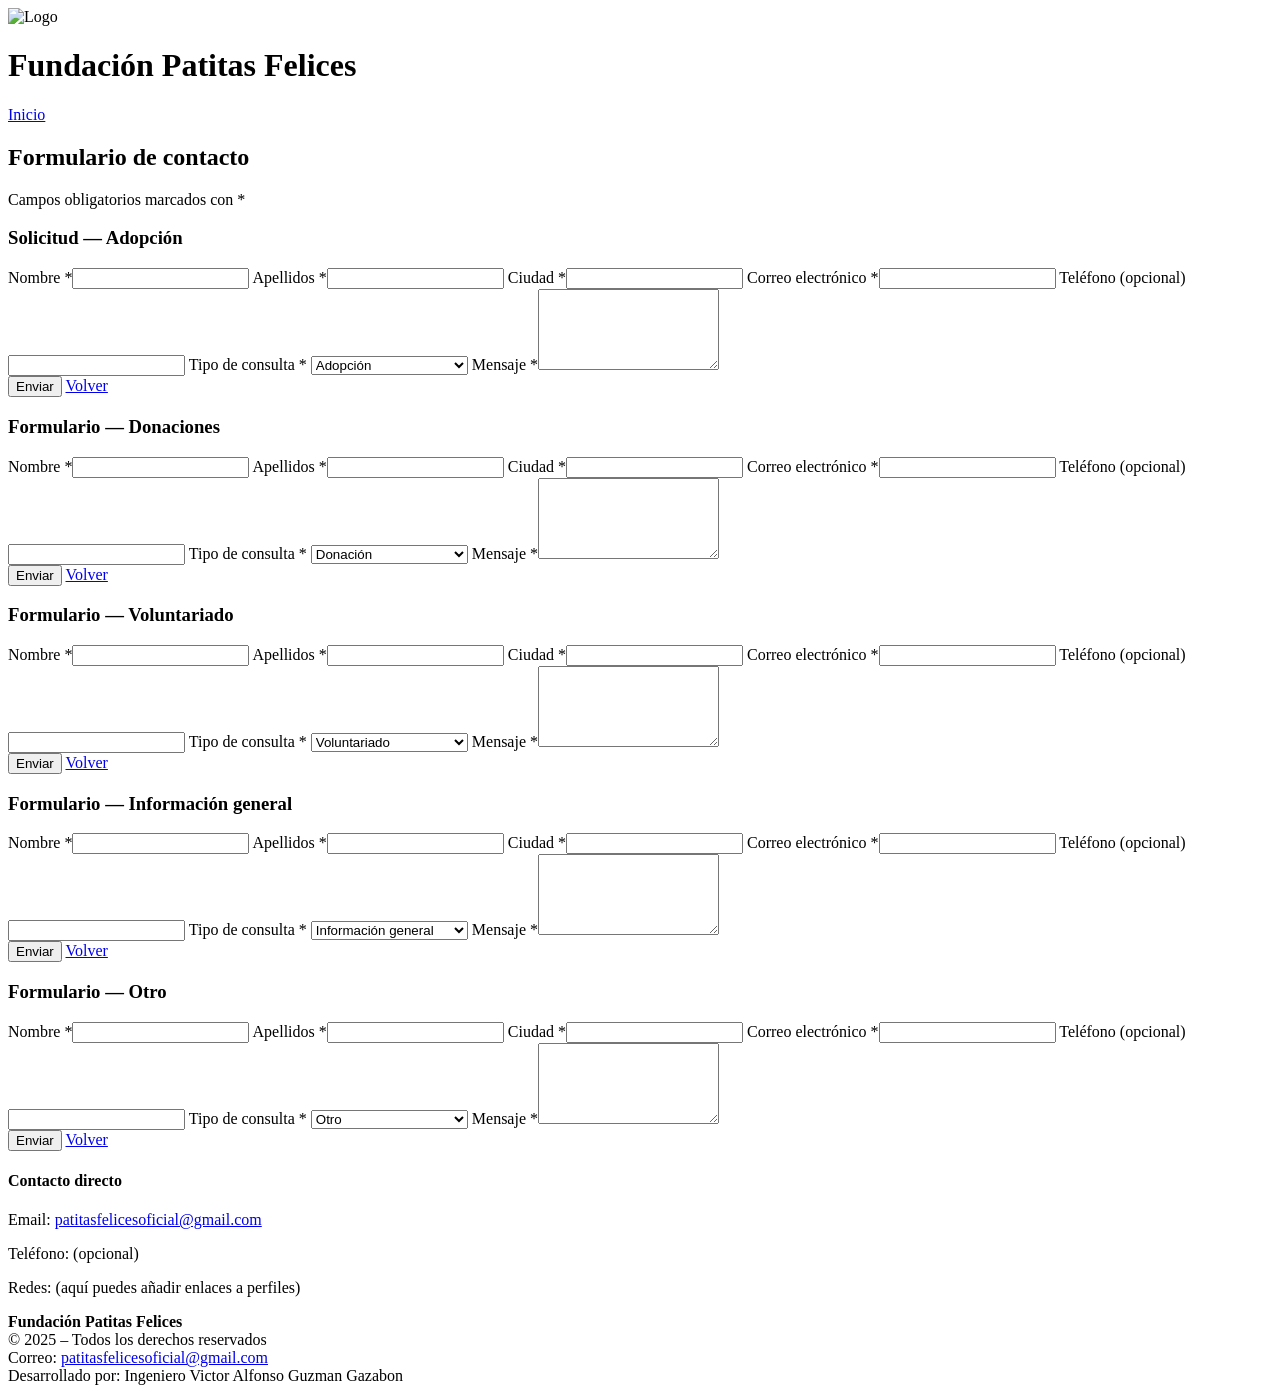
==== HTML/contacto.html @ 0a4b0fa6 "fundacion patitas final" ====
<!doctype html>
<html lang="es">
<head>
  <meta charset="utf-8" />
  <meta name="viewport" content="width=device-width,initial-scale=1" />
  <title>Contacto — Fundación Patitas Felices</title>
  <link rel="stylesheet" href="css/estilos.css">
</head>
<body>
  <header class="site-header small">
    <div class="header-inner">
      <img src="imagenes/logo.jpg" alt="Logo" class="logo">
      <div class="brand">
        <h1>Fundación Patitas Felices</h1>
      </div>
      <nav class="top-nav">
        <a href="index.html" class="btn">Inicio</a>
      </nav>
    </div>
  </header>

  <main class="container form-page">
    <h2 id="contacto">Formulario de contacto</h2>
    <p>Campos obligatorios marcados con *</p>

    <!-- Secciones con ancla para preselección simulada -->
    <section id="adopcion" class="form-panel active-panel">
      <h3>Solicitud — Adopción</h3>
      <form action="#" class="form">
        <label>Nombre *<input type="text" name="nombre" required></label>
        <label>Apellidos *<input type="text" name="apellidos" required></label>
        <label>Ciudad *<input type="text" name="ciudad" required></label>
        <label>Correo electrónico *<input type="email" name="email" required></label>
        <label>Teléfono <span class="opcional">(opcional)</span><input type="tel" name="telefono"></label>

        <label>Tipo de consulta *
          <select name="tipo-consulta" required>
            <option value="">Seleccione una opción</option>
            <option value="adopcion" selected>Adopción</option>
            <option value="donacion">Donación</option>
            <option value="voluntariado">Voluntariado</option>
            <option value="info">Información general</option>
            <option value="otro">Otro</option>
          </select>
        </label>

        <label>Mensaje *<textarea name="mensaje" rows="5" required></textarea></label>

        <!-- Ejemplo de estado visual: agregar clase "error" or "success" en el input para simular -->
        <!-- <input class="error" ... > -->

        <div class="form-actions">
          <button type="submit" class="btn primary">Enviar</button>
          <a href="index.html" class="btn">Volver</a>
        </div>
      </form>
    </section>

    <!-- DONACION (simula preselección) -->
    <section id="donacion" class="form-panel">
      <h3>Formulario — Donaciones</h3>
      <form action="#" class="form">
        <label>Nombre *<input type="text" name="nombre" required></label>
        <label>Apellidos *<input type="text" name="apellidos" required></label>
        <label>Ciudad *<input type="text" name="ciudad" required></label>
        <label>Correo electrónico *<input type="email" name="email" required></label>
        <label>Teléfono <span class="opcional">(opcional)</span><input type="tel" name="telefono"></label>

        <label>Tipo de consulta *
          <select name="tipo-consulta" required>
            <option value="">Seleccione una opción</option>
            <option value="adopcion">Adopción</option>
            <option value="donacion" selected>Donación</option>
            <option value="voluntariado">Voluntariado</option>
            <option value="info">Información general</option>
            <option value="otro">Otro</option>
          </select>
        </label>

        <label>Mensaje *<textarea name="mensaje" rows="5" required></textarea></label>

        <div class="form-actions">
          <button type="submit" class="btn primary">Enviar</button>
          <a href="index.html" class="btn">Volver</a>
        </div>
      </form>
    </section>

    <!-- VOLUNTARIADO -->
    <section id="voluntariado" class="form-panel">
      <h3>Formulario — Voluntariado</h3>
      <form action="#" class="form">
        <label>Nombre *<input type="text" name="nombre" required></label>
        <label>Apellidos *<input type="text" name="apellidos" required></label>
        <label>Ciudad *<input type="text" name="ciudad" required></label>
        <label>Correo electrónico *<input type="email" name="email" required></label>
        <label>Teléfono <span class="opcional">(opcional)</span><input type="tel" name="telefono"></label>

        <label>Tipo de consulta *
          <select name="tipo-consulta" required>
            <option value="">Seleccione una opción</option>
            <option value="adopcion">Adopción</option>
            <option value="donacion">Donación</option>
            <option value="voluntariado" selected>Voluntariado</option>
            <option value="info">Información general</option>
            <option value="otro">Otro</option>
          </select>
        </label>

        <label>Mensaje *<textarea name="mensaje" rows="5" required></textarea></label>

        <div class="form-actions">
          <button type="submit" class="btn primary">Enviar</button>
          <a href="index.html" class="btn">Volver</a>
        </div>
      </form>
    </section>

    <!-- INFO -->
    <section id="info" class="form-panel">
      <h3>Formulario — Información general</h3>
      <form action="#" class="form">
        <label>Nombre *<input type="text" name="nombre" required></label>
        <label>Apellidos *<input type="text" name="apellidos" required></label>
        <label>Ciudad *<input type="text" name="ciudad" required></label>
        <label>Correo electrónico *<input type="email" name="email" required></label>
        <label>Teléfono <span class="opcional">(opcional)</span><input type="tel" name="telefono"></label>

        <label>Tipo de consulta *
          <select name="tipo-consulta" required>
            <option value="">Seleccione una opción</option>
            <option value="adopcion">Adopción</option>
            <option value="donacion">Donación</option>
            <option value="voluntariado">Voluntariado</option>
            <option value="info" selected>Información general</option>
            <option value="otro">Otro</option>
          </select>
        </label>

        <label>Mensaje *<textarea name="mensaje" rows="5" required></textarea></label>

        <div class="form-actions">
          <button type="submit" class="btn primary">Enviar</button>
          <a href="index.html" class="btn">Volver</a>
        </div>
      </form>
    </section>

    <!-- OTRO -->
    <section id="otro" class="form-panel">
      <h3>Formulario — Otro</h3>
      <form action="#" class="form">
        <label>Nombre *<input type="text" name="nombre" required></label>
        <label>Apellidos *<input type="text" name="apellidos" required></label>
        <label>Ciudad *<input type="text" name="ciudad" required></label>
        <label>Correo electrónico *<input type="email" name="email" required></label>
        <label>Teléfono <span class="opcional">(opcional)</span><input type="tel" name="telefono"></label>

        <label>Tipo de consulta *
          <select name="tipo-consulta" required>
            <option value="">Seleccione una opción</option>
            <option value="adopcion">Adopción</option>
            <option value="donacion">Donación</option>
            <option value="voluntariado">Voluntariado</option>
            <option value="info">Información general</option>
            <option value="otro" selected>Otro</option>
          </select>
        </label>

        <label>Mensaje *<textarea name="mensaje" rows="5" required></textarea></label>

        <div class="form-actions">
          <button type="submit" class="btn primary">Enviar</button>
          <a href="index.html" class="btn">Volver</a>
        </div>
      </form>
    </section>

    <aside class="contact-info">
      <h4>Contacto directo</h4>
      <p>Email: <a href="mailto:patitasfelicesoficial@gmail.com">patitasfelicesoficial@gmail.com</a></p>
      <p>Teléfono: <span class="opcional">(opcional)</span></p>
      <p>Redes: (aquí puedes añadir enlaces a perfiles)</p>
    </aside>
  </main>

  <footer class="site-footer">
    <div class="footer-inner">
      <div class="footer-left">
        <strong>Fundación Patitas Felices</strong>
        <div>© 2025 – Todos los derechos reservados</div>
      </div>
      <div class="footer-right">
        <div>Correo: <a href="mailto:patitasfelicesoficial@gmail.com">patitasfelicesoficial@gmail.com</a></div>
        <div>Desarrollado por: Ingeniero Victor Alfonso Guzman Gazabon</div>
      </div>
    </div>
  </footer>
</body>
</html>
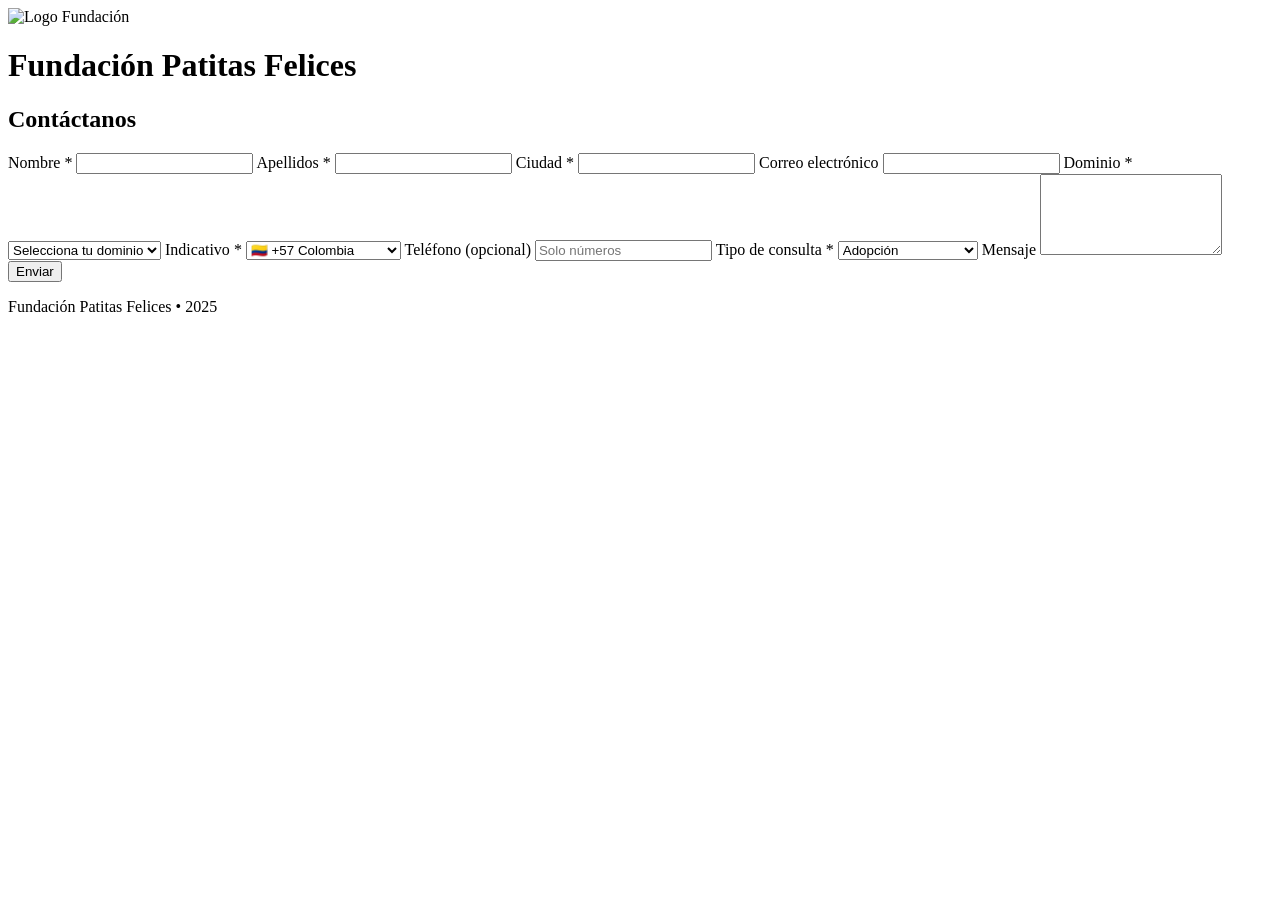
==== commit 24e8c89e: "patitas feliz final" ====
--- a/HTML/contacto.html
+++ b/HTML/contacto.html
@@ -1,200 +1,83 @@
-<!doctype html>
+<!DOCTYPE html>
 <html lang="es">
 <head>
-  <meta charset="utf-8" />
-  <meta name="viewport" content="width=device-width,initial-scale=1" />
-  <title>Contacto — Fundación Patitas Felices</title>
-  <link rel="stylesheet" href="css/estilos.css">
+    <meta charset="UTF-8">
+    <meta name="viewport" content="width=device-width, initial-scale=1.0">
+    <title>Contacto - Patitas Felices</title>
+    <link rel="stylesheet" href="../css/styles.css">
+
+
 </head>
 <body>
-  <header class="site-header small">
-    <div class="header-inner">
-      <img src="imagenes/logo.jpg" alt="Logo" class="logo">
-      <div class="brand">
-        <h1>Fundación Patitas Felices</h1>
-      </div>
-      <nav class="top-nav">
-        <a href="index.html" class="btn">Inicio</a>
-      </nav>
-    </div>
-  </header>
 
-  <main class="container form-page">
-    <h2 id="contacto">Formulario de contacto</h2>
-    <p>Campos obligatorios marcados con *</p>
+<header class="header">
+    <img src="../imagenes/logo.png" alt="Logo Fundación" class="logo">
+    <h1 class="titulo">Fundación Patitas Felices</h1>
+</header>
 
-    <!-- Secciones con ancla para preselección simulada -->
-    <section id="adopcion" class="form-panel active-panel">
-      <h3>Solicitud — Adopción</h3>
-      <form action="#" class="form">
-        <label>Nombre *<input type="text" name="nombre" required></label>
-        <label>Apellidos *<input type="text" name="apellidos" required></label>
-        <label>Ciudad *<input type="text" name="ciudad" required></label>
-        <label>Correo electrónico *<input type="email" name="email" required></label>
-        <label>Teléfono <span class="opcional">(opcional)</span><input type="tel" name="telefono"></label>
+<section class="contacto">
+    <h2>Contáctanos</h2>
 
-        <label>Tipo de consulta *
-          <select name="tipo-consulta" required>
-            <option value="">Seleccione una opción</option>
-            <option value="adopcion" selected>Adopción</option>
-            <option value="donacion">Donación</option>
-            <option value="voluntariado">Voluntariado</option>
-            <option value="info">Información general</option>
-            <option value="otro">Otro</option>
-          </select>
-        </label>
+    <form class="formulario">
+        <label>Nombre <span class="obligatorio">*</span></label>
+        <input type="text" required pattern="[A-Za-zÁÉÍÓÚáéíóúÑñ ]+">
 
-        <label>Mensaje *<textarea name="mensaje" rows="5" required></textarea></label>
+        <label>Apellidos <span class="obligatorio">*</span></label>
+        <input type="text" required pattern="[A-Za-zÁÉÍÓÚáéíóúÑñ ]+">
 
-        <!-- Ejemplo de estado visual: agregar clase "error" or "success" en el input para simular -->
-        <!-- <input class="error" ... > -->
+        <label>Ciudad <span class="obligatorio">*</span></label>
+        <input type="text" required>
 
-        <div class="form-actions">
-          <button type="submit" class="btn primary">Enviar</button>
-          <a href="index.html" class="btn">Volver</a>
-        </div>
-      </form>
-    </section>
 
-    <!-- DONACION (simula preselección) -->
-    <section id="donacion" class="form-panel">
-      <h3>Formulario — Donaciones</h3>
-      <form action="#" class="form">
-        <label>Nombre *<input type="text" name="nombre" required></label>
-        <label>Apellidos *<input type="text" name="apellidos" required></label>
-        <label>Ciudad *<input type="text" name="ciudad" required></label>
-        <label>Correo electrónico *<input type="email" name="email" required></label>
-        <label>Teléfono <span class="opcional">(opcional)</span><input type="tel" name="telefono"></label>
+        <label>Correo electrónico</label>
+        <input type="email" required>
+        <label for="dominio">Dominio *</label>
+        <select id="dominio" name="dominio" required>
+            <option value="" disabled selected>Selecciona tu dominio</option>
+            <option value="@gmail.com">@gmail.com</option>
+            <option value="@hotmail.com">@hotmail.com</option>
+            <option value="@yahoo.com">@yahoo.com</option>
+        </select>
 
-        <label>Tipo de consulta *
-          <select name="tipo-consulta" required>
-            <option value="">Seleccione una opción</option>
-            <option value="adopcion">Adopción</option>
-            <option value="donacion" selected>Donación</option>
-            <option value="voluntariado">Voluntariado</option>
-            <option value="info">Información general</option>
-            <option value="otro">Otro</option>
-          </select>
-        </label>
 
-        <label>Mensaje *<textarea name="mensaje" rows="5" required></textarea></label>
+        <label>Indicativo <span class="obligatorio">*</span></label>
+<select required>
+    <option value="+57">🇨🇴 +57 Colombia</option>
+    <option value="+1">🇺🇸 +1 Estados Unidos</option>
+    <option value="+52">🇲🇽 +52 México</option>
+    <option value="+54">🇦🇷 +54 Argentina</option>
+    <option value="+56">🇨🇱 +56 Chile</option>
+    <option value="+34">🇪🇸 +34 España</option>
+    <option value="+51">🇵🇪 +51 Perú</option>
+    <option value="+593">🇪🇨 +593 Ecuador</option>
+    <option value="+595">🇵🇾 +595 Paraguay</option>
+    <option value="+598">🇺🇾 +598 Uruguay</option>
+</select>
 
-        <div class="form-actions">
-          <button type="submit" class="btn primary">Enviar</button>
-          <a href="index.html" class="btn">Volver</a>
-        </div>
-      </form>
-    </section>
+        <label>Teléfono (opcional)</label>
+        <input type="text" inputmode="numeric" pattern="[0-9]+" placeholder="Solo números">
 
-    <!-- VOLUNTARIADO -->
-    <section id="voluntariado" class="form-panel">
-      <h3>Formulario — Voluntariado</h3>
-      <form action="#" class="form">
-        <label>Nombre *<input type="text" name="nombre" required></label>
-        <label>Apellidos *<input type="text" name="apellidos" required></label>
-        <label>Ciudad *<input type="text" name="ciudad" required></label>
-        <label>Correo electrónico *<input type="email" name="email" required></label>
-        <label>Teléfono <span class="opcional">(opcional)</span><input type="tel" name="telefono"></label>
 
-        <label>Tipo de consulta *
-          <select name="tipo-consulta" required>
-            <option value="">Seleccione una opción</option>
-            <option value="adopcion">Adopción</option>
-            <option value="donacion">Donación</option>
-            <option value="voluntariado" selected>Voluntariado</option>
-            <option value="info">Información general</option>
-            <option value="otro">Otro</option>
-          </select>
-        </label>
+        <label>Tipo de consulta <span class="obligatorio">*</span></label>
+        <select required>
+            <option>Adopción</option>
+            <option>Donación</option>
+            <option>Voluntariado</option>
+            <option>Información general</option>
+            <option>Otro</option>
+        </select>
 
-        <label>Mensaje *<textarea name="mensaje" rows="5" required></textarea></label>
 
-        <div class="form-actions">
-          <button type="submit" class="btn primary">Enviar</button>
-          <a href="index.html" class="btn">Volver</a>
-        </div>
-      </form>
-    </section>
+        <label>Mensaje</label>
+        <textarea rows="5" required></textarea>
 
-    <!-- INFO -->
-    <section id="info" class="form-panel">
-      <h3>Formulario — Información general</h3>
-      <form action="#" class="form">
-        <label>Nombre *<input type="text" name="nombre" required></label>
-        <label>Apellidos *<input type="text" name="apellidos" required></label>
-        <label>Ciudad *<input type="text" name="ciudad" required></label>
-        <label>Correo electrónico *<input type="email" name="email" required></label>
-        <label>Teléfono <span class="opcional">(opcional)</span><input type="tel" name="telefono"></label>
+        <button class="btn" type="submit">Enviar</button>
+    </form>
+</section>
 
-        <label>Tipo de consulta *
-          <select name="tipo-consulta" required>
-            <option value="">Seleccione una opción</option>
-            <option value="adopcion">Adopción</option>
-            <option value="donacion">Donación</option>
-            <option value="voluntariado">Voluntariado</option>
-            <option value="info" selected>Información general</option>
-            <option value="otro">Otro</option>
-          </select>
-        </label>
+<footer class="footer">
+    <p>Fundación Patitas Felices • 2025</p>
+</footer>
 
-        <label>Mensaje *<textarea name="mensaje" rows="5" required></textarea></label>
-
-        <div class="form-actions">
-          <button type="submit" class="btn primary">Enviar</button>
-          <a href="index.html" class="btn">Volver</a>
-        </div>
-      </form>
-    </section>
-
-    <!-- OTRO -->
-    <section id="otro" class="form-panel">
-      <h3>Formulario — Otro</h3>
-      <form action="#" class="form">
-        <label>Nombre *<input type="text" name="nombre" required></label>
-        <label>Apellidos *<input type="text" name="apellidos" required></label>
-        <label>Ciudad *<input type="text" name="ciudad" required></label>
-        <label>Correo electrónico *<input type="email" name="email" required></label>
-        <label>Teléfono <span class="opcional">(opcional)</span><input type="tel" name="telefono"></label>
-
-        <label>Tipo de consulta *
-          <select name="tipo-consulta" required>
-            <option value="">Seleccione una opción</option>
-            <option value="adopcion">Adopción</option>
-            <option value="donacion">Donación</option>
-            <option value="voluntariado">Voluntariado</option>
-            <option value="info">Información general</option>
-            <option value="otro" selected>Otro</option>
-          </select>
-        </label>
-
-        <label>Mensaje *<textarea name="mensaje" rows="5" required></textarea></label>
-
-        <div class="form-actions">
-          <button type="submit" class="btn primary">Enviar</button>
-          <a href="index.html" class="btn">Volver</a>
-        </div>
-      </form>
-    </section>
-
-    <aside class="contact-info">
-      <h4>Contacto directo</h4>
-      <p>Email: <a href="mailto:patitasfelicesoficial@gmail.com">patitasfelicesoficial@gmail.com</a></p>
-      <p>Teléfono: <span class="opcional">(opcional)</span></p>
-      <p>Redes: (aquí puedes añadir enlaces a perfiles)</p>
-    </aside>
-  </main>
-
-  <footer class="site-footer">
-    <div class="footer-inner">
-      <div class="footer-left">
-        <strong>Fundación Patitas Felices</strong>
-        <div>© 2025 – Todos los derechos reservados</div>
-      </div>
-      <div class="footer-right">
-        <div>Correo: <a href="mailto:patitasfelicesoficial@gmail.com">patitasfelicesoficial@gmail.com</a></div>
-        <div>Desarrollado por: Ingeniero Victor Alfonso Guzman Gazabon</div>
-      </div>
-    </div>
-  </footer>
 </body>
 </html>
